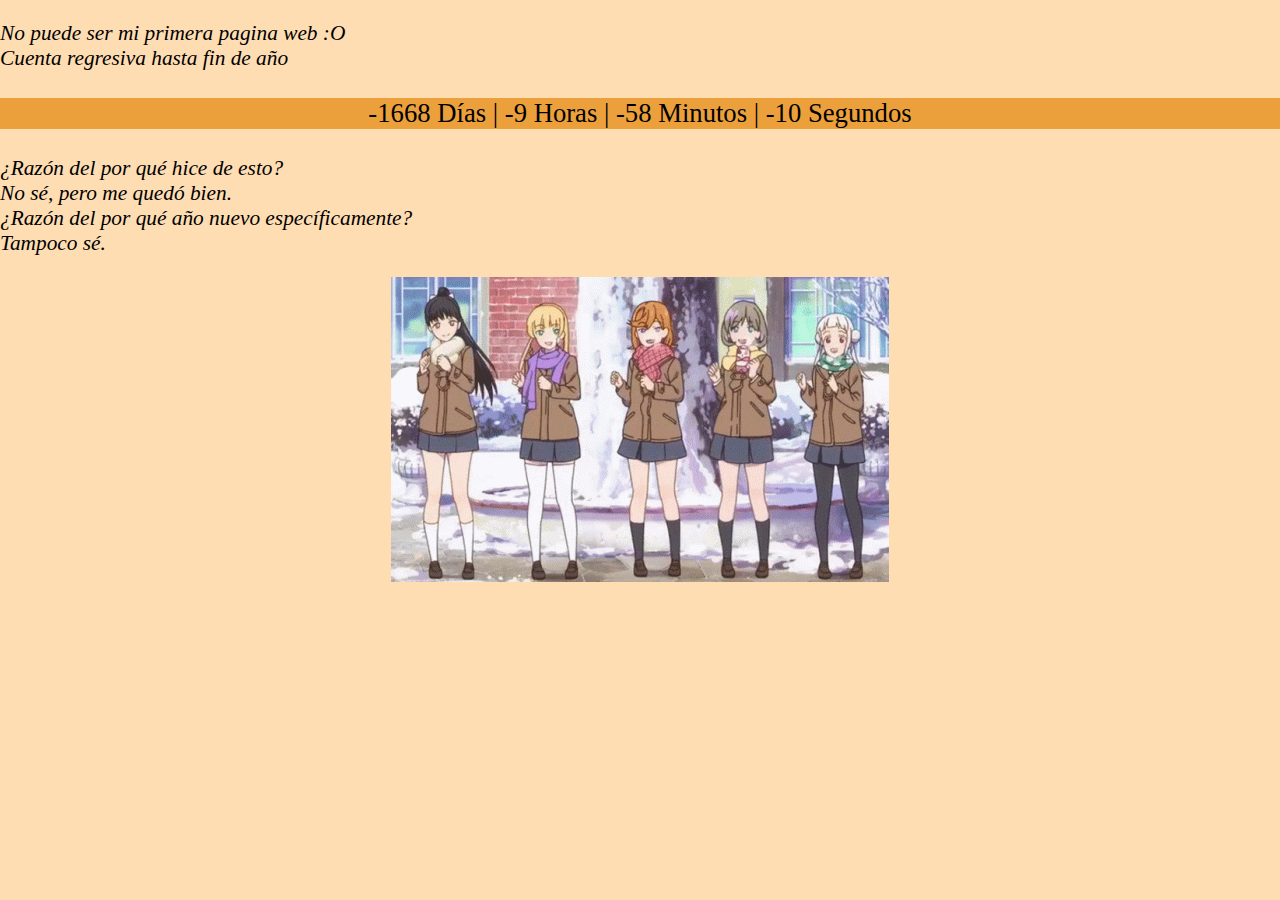
==== index.html @ 6ad49d30 "Add files via upload" ====
<!DOCTYPE html>
<html>
<head>
    <meta charset="UTF-8">
    <meta http-equiv="X-UA-Compatible" content="IE=edge">
    <meta name="viewport" content="width=device-width, initial-scale=1.0">
    <link rel="stylesheet" href="estilos/estilos.css">
    <title>Countdown New year</title>
</head>
<body>
<p class="si"> No puede ser mi primera pagina web :O<br>Cuenta regresiva hasta fin de año</p>
<section>
    <p class="texto">
        <span id="dias"></span> Días | <span id="horas"></span> Horas | <span id="minutos"></span> Minutos | <span id="segundos"></span> Segundos
    </p>
</section>
<script>
    document.addEventListener('DOMContentLoaded', () => {
        const DATE_TARGET = new Date ('01/01/2022 0:01 AM');
        const SPAN_DIAS = document.querySelector('span#dias');
        const SPAN_HORAS = document.querySelector('span#horas')
        const SPAN_MINUTOS = document.querySelector('span#minutos');
        const SPAN_SEGUNDOS = document.querySelector('span#segundos');

        const milipasegundo = 1000;
        const milipaminuto = milipasegundo * 60;
        const milipahora = milipaminuto * 60;
        const milipadia = milipahora * 24

        function ActualizarCuenta(){
            const AHORA = new Date()
            const DURACION = DATE_TARGET - AHORA;
            const DIAS_REST = Math.floor(DURACION / milipadia);
            const HORAS_REST = Math.floor((DURACION % milipadia) / milipahora);
            const MIN_REST = Math.floor((DURACION % milipahora) / milipaminuto);
            const SEC_REST = Math.floor((DURACION % milipaminuto) / milipasegundo);
            SPAN_DIAS.textContent = DIAS_REST;
            SPAN_HORAS.textContent = HORAS_REST;
            SPAN_MINUTOS.textContent = MIN_REST;
            SPAN_SEGUNDOS.textContent = SEC_REST;
        }
        ActualizarCuenta();
        setInterval(ActualizarCuenta, milipasegundo);
    })
</script>
<p class="si">
    ¿Razón del por qué hice de esto?<br>No sé, pero me quedó bien.<br>¿Razón del por qué año nuevo específicamente?<br>Tampoco sé.
    </p>
    <center>
    <img src="Imagenes/tenor.gif" alt="Hola">
</center>
</body>
</html>
---- estilos/estilos.css ----
body{
    background-color:rgb(255, 221, 179) ;
    margin:0;
}
.si{
font-style: italic;
font-size: 16pt;
}
.texto{
    background-color: rgb(236, 160, 59);
    font-size:20pt;
    text-align: center;
}
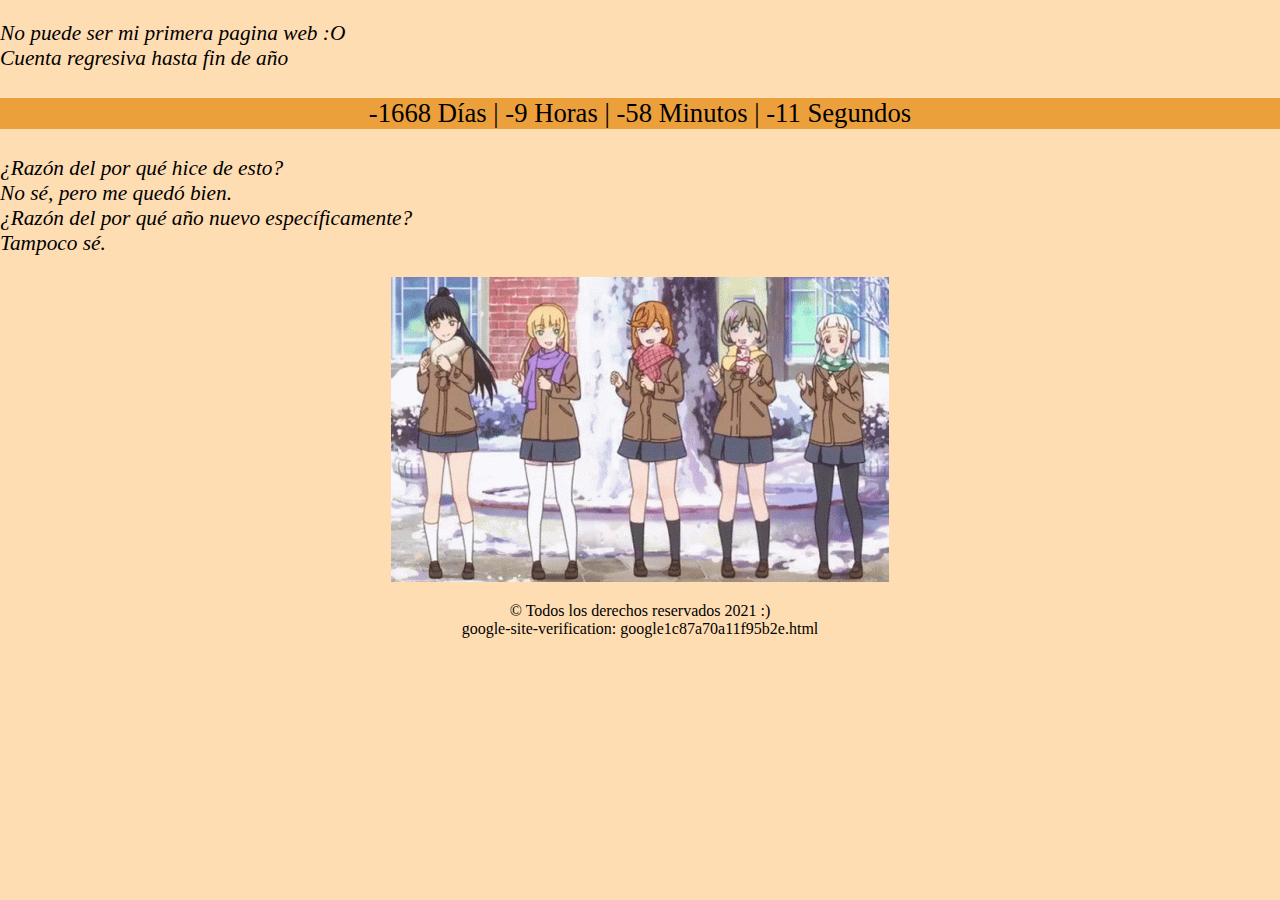
==== commit c3767db9: "Add files via upload" ====
--- a/index.html
+++ b/index.html
@@ -48,6 +48,8 @@
     </p>
     <center>
     <img src="Imagenes/tenor.gif" alt="Hola">
+    <p>© Todos los derechos reservados 2021 :)<br>google-site-verification: google1c87a70a11f95b2e.html</p>
 </center>
+
 </body>
 </html>